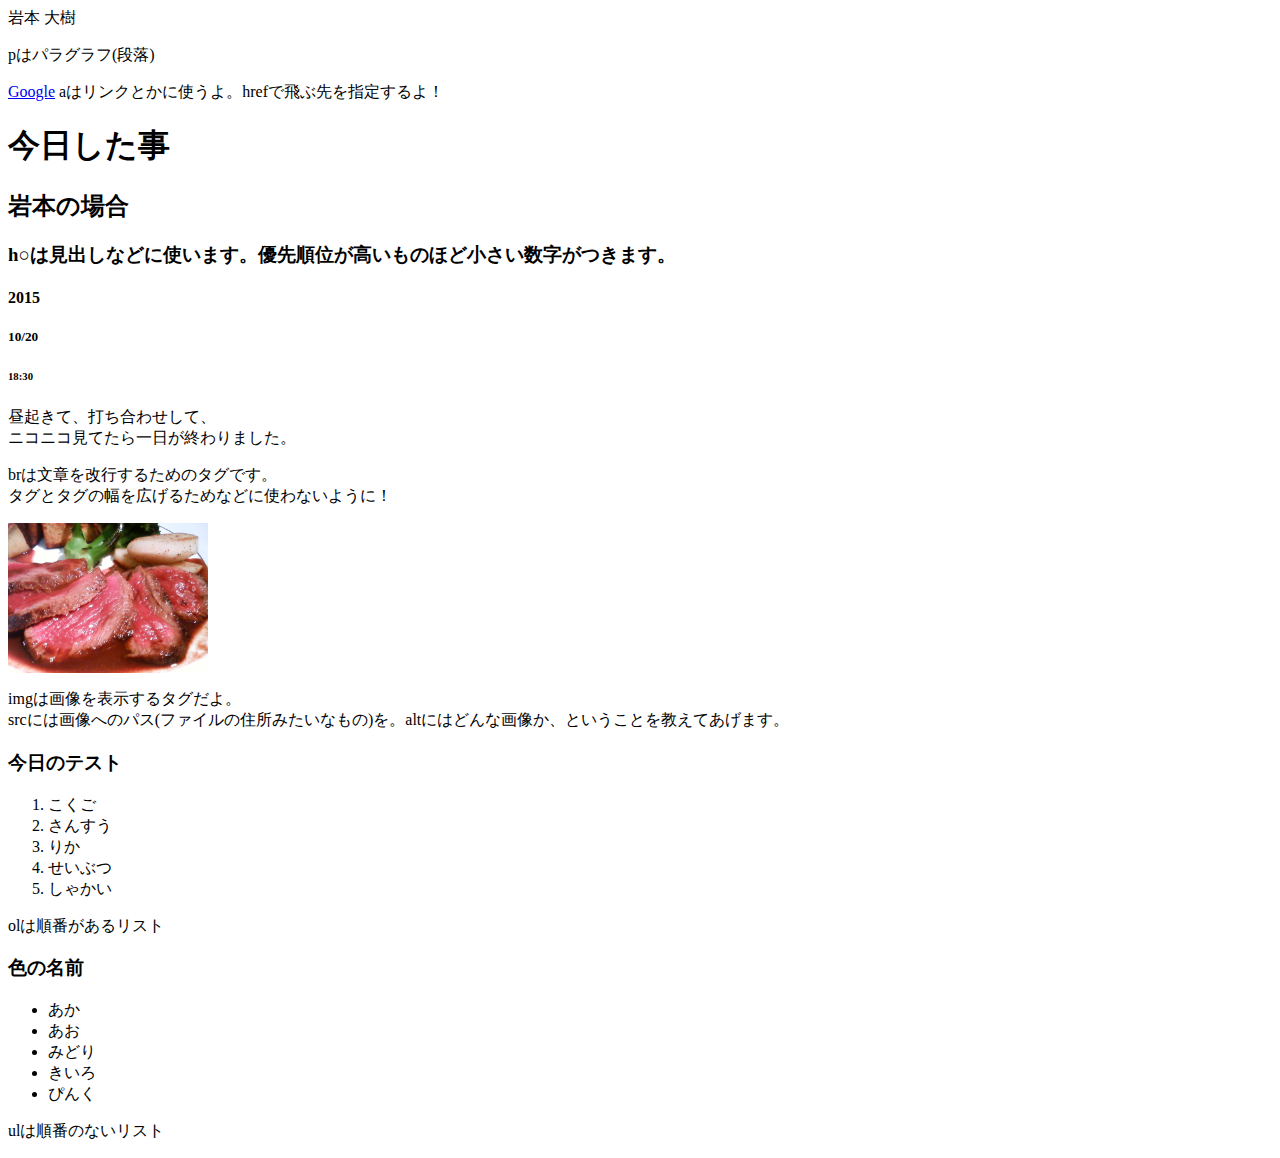
==== 151020_tag_study/index.html @ 0840191d "Initialized commit" ====
<html>
	<head>
		<title>練習ページ</title>
	</head>
	<body>
		<p>岩本 大樹</p>
		<p>pはパラグラフ(段落)</p>

		<a href="https://www.google.co.jp">Google</a>
		<a>aはリンクとかに使うよ。hrefで飛ぶ先を指定するよ！</a>

		<h1>今日した事</h1>
		<h2>岩本の場合</h2>
		<h3>h○は見出しなどに使います。優先順位が高いものほど小さい数字がつきます。
		</h3>
		<h4>2015</h4>
		<h5>10/20</h5>
		<h6>18:30</h6>
		<p>
			昼起きて、打ち合わせして、<br>
			ニコニコ見てたら一日が終わりました。
		</p>

		<p>brは文章を改行するためのタグです。<br>
		タグとタグの幅を広げるためなどに使わないように！
		</p>

		<img src="assets/images/meat.JPG" alt="肉の写真" width="200px">
		<p>
		imgは画像を表示するタグだよ。<br>
		srcには画像へのパス(ファイルの住所みたいなもの)を。altにはどんな画像か、ということを教えてあげます。
		</p>

		<h3>今日のテスト</h3>
		<ol>
			<li>こくご</li>
			<li>さんすう</li>
			<li>りか</li>
			<li>せいぶつ</li>
			<li>しゃかい</li>
		</ol>

		<p>olは順番があるリスト</p>
		
		<h3>色の名前</h3>
		<ul>
			<li>あか</li>
			<li>あお</li>
			<li>みどり</li>
			<li>きいろ</li>
			<li>ぴんく</li>
		</ul>

		<p>ulは順番のないリスト</p>

	</body>
</html>

<!--

<>タグ
<タグ>html</タグ>
開始タグ		閉じタグ

-->
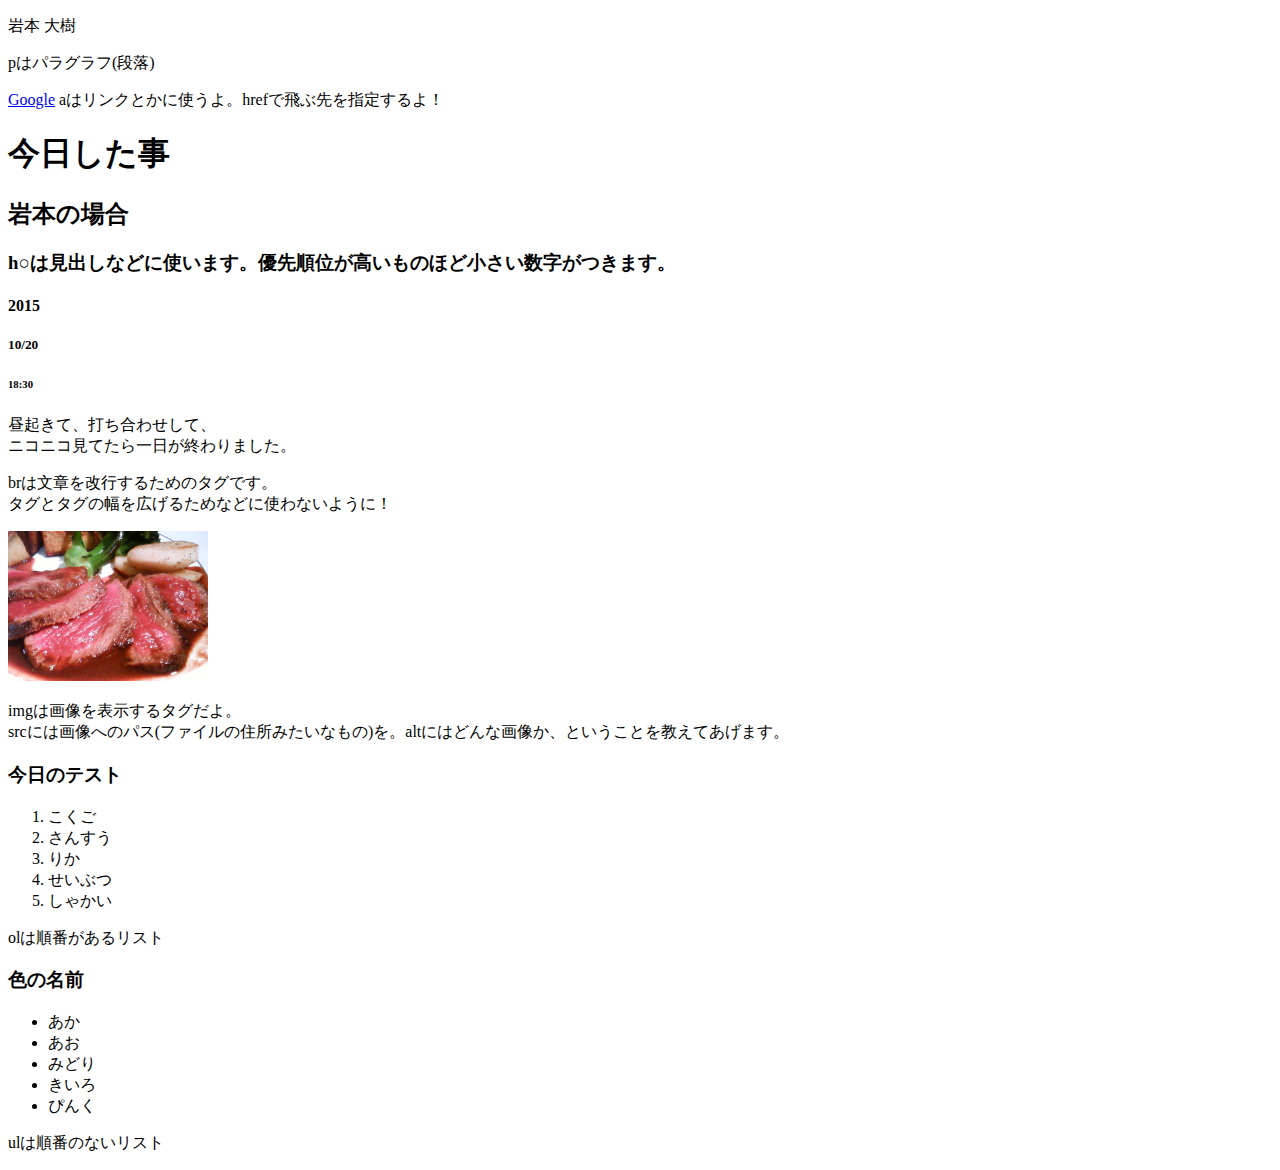
==== commit d8be9912: "refactoring" ====
--- a/151020_tag_study/index.html
+++ b/151020_tag_study/index.html
@@ -1,65 +1,65 @@
-<html>
-	<head>
-		<title>練習ページ</title>
-	</head>
-	<body>
-		<p>岩本 大樹</p>
-		<p>pはパラグラフ(段落)</p>
+<!DOCTYPE html>
+<html lang="ja">
+<head>
+	<title>練習ページ</title>
+</head>
+<body>
+	<p>岩本 大樹</p>
+	<p>pはパラグラフ(段落)</p>
 
-		<a href="https://www.google.co.jp">Google</a>
-		<a>aはリンクとかに使うよ。hrefで飛ぶ先を指定するよ！</a>
+	<a href="https://www.google.co.jp">Google</a>
+	<a>aはリンクとかに使うよ。hrefで飛ぶ先を指定するよ！</a>
 
-		<h1>今日した事</h1>
-		<h2>岩本の場合</h2>
-		<h3>h○は見出しなどに使います。優先順位が高いものほど小さい数字がつきます。
-		</h3>
-		<h4>2015</h4>
-		<h5>10/20</h5>
-		<h6>18:30</h6>
-		<p>
-			昼起きて、打ち合わせして、<br>
-			ニコニコ見てたら一日が終わりました。
-		</p>
+	<h1>今日した事</h1>
+	<h2>岩本の場合</h2>
+	<h3>h○は見出しなどに使います。優先順位が高いものほど小さい数字がつきます。
+	</h3>
+	<h4>2015</h4>
+	<h5>10/20</h5>
+	<h6>18:30</h6>
+	<p>
+		昼起きて、打ち合わせして、<br>
+		ニコニコ見てたら一日が終わりました。
+	</p>
 
-		<p>brは文章を改行するためのタグです。<br>
+	<p>
+		brは文章を改行するためのタグです。<br>
 		タグとタグの幅を広げるためなどに使わないように！
-		</p>
+	</p>
 
-		<img src="assets/images/meat.JPG" alt="肉の写真" width="200px">
-		<p>
+	<img src="assets/images/meat.JPG" alt="肉の写真" width="200px">
+	<p>
 		imgは画像を表示するタグだよ。<br>
 		srcには画像へのパス(ファイルの住所みたいなもの)を。altにはどんな画像か、ということを教えてあげます。
-		</p>
+	</p>
 
-		<h3>今日のテスト</h3>
-		<ol>
-			<li>こくご</li>
-			<li>さんすう</li>
-			<li>りか</li>
-			<li>せいぶつ</li>
-			<li>しゃかい</li>
-		</ol>
+	<h3>今日のテスト</h3>
+	<ol>
+		<li>こくご</li>
+		<li>さんすう</li>
+		<li>りか</li>
+		<li>せいぶつ</li>
+		<li>しゃかい</li>
+	</ol>
 
-		<p>olは順番があるリスト</p>
-		
-		<h3>色の名前</h3>
-		<ul>
-			<li>あか</li>
-			<li>あお</li>
-			<li>みどり</li>
-			<li>きいろ</li>
-			<li>ぴんく</li>
-		</ul>
+	<p>olは順番があるリスト</p>
 
-		<p>ulは順番のないリスト</p>
+	<h3>色の名前</h3>
+	<ul>
+		<li>あか</li>
+		<li>あお</li>
+		<li>みどり</li>
+		<li>きいろ</li>
+		<li>ぴんく</li>
+	</ul>
 
-	</body>
-</html>
+	<p>ulは順番のないリスト</p>
 
-<!--
+	<!--
+		<>タグ
+		<タグ>html</タグ>
+		開始タグ	  閉じタグ
+	-->
 
-<>タグ
-<タグ>html</タグ>
-開始タグ		閉じタグ
-
--->+</body>
+</html>